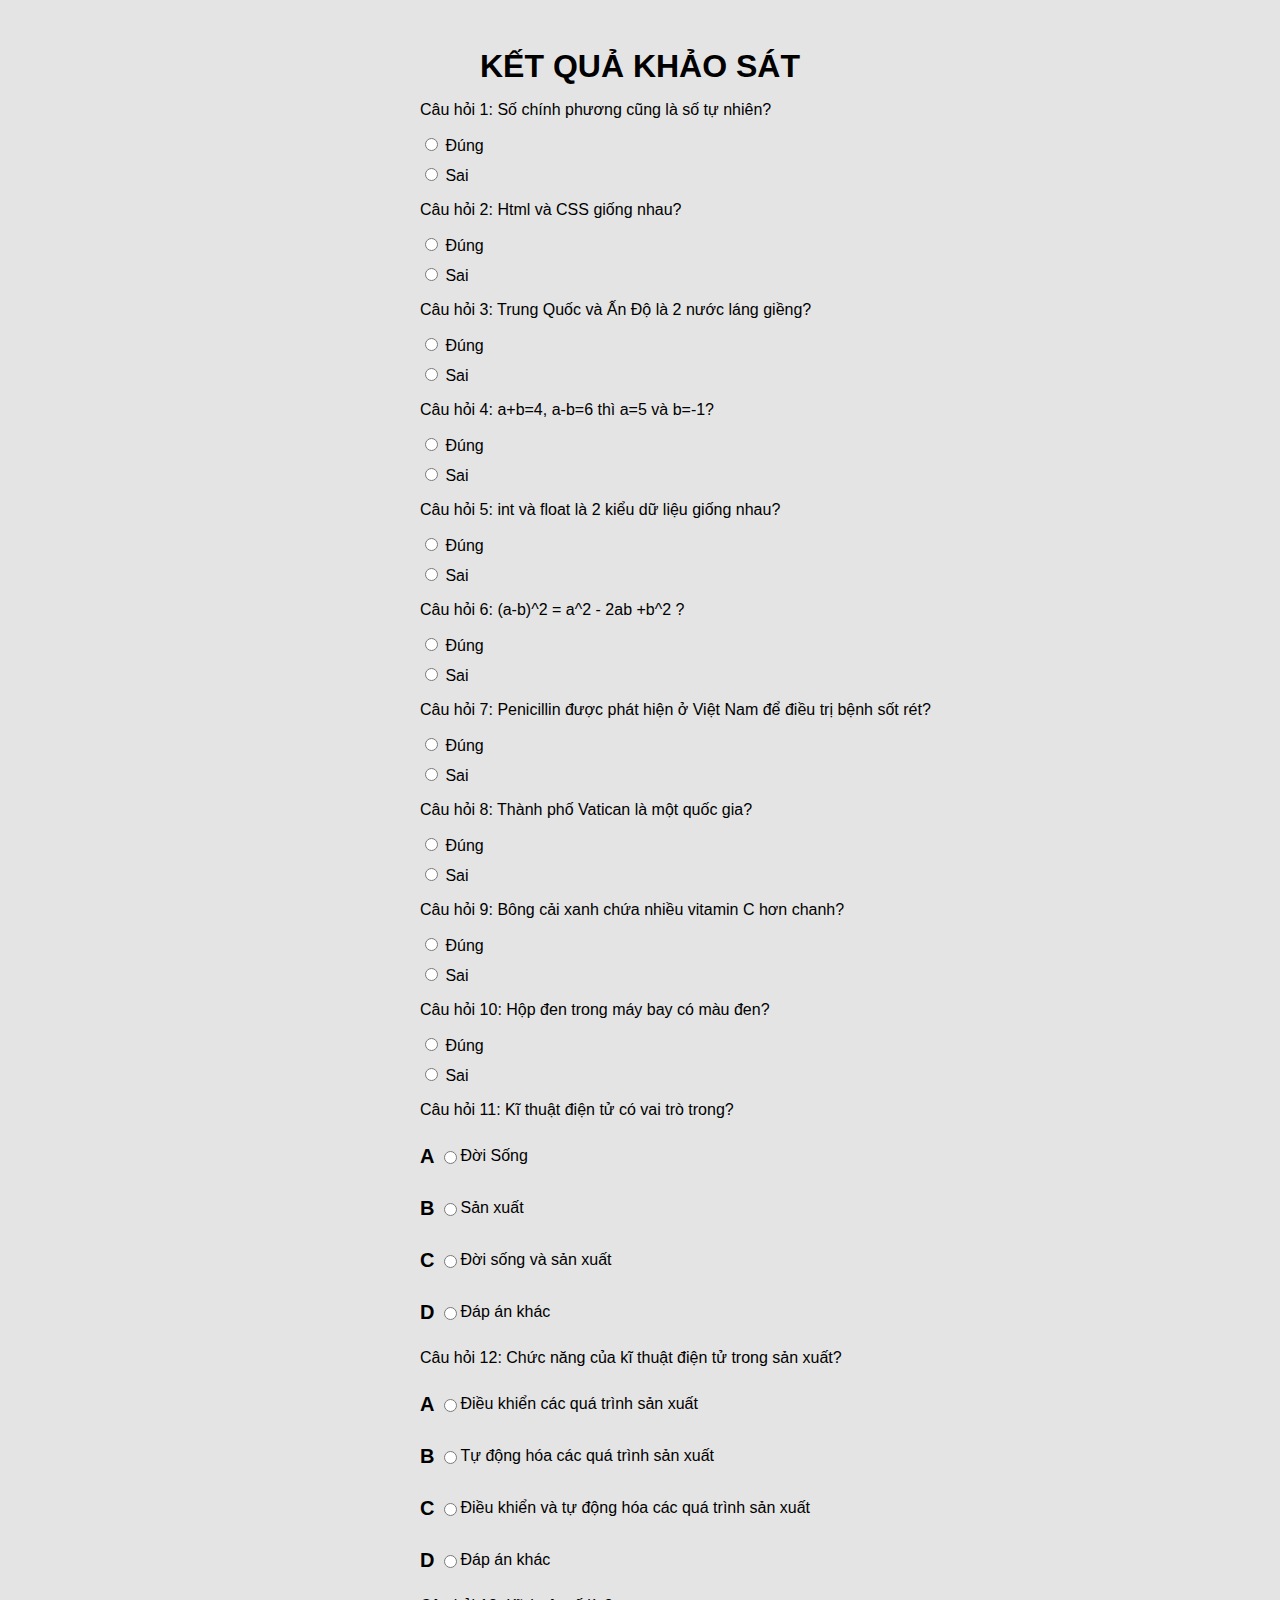
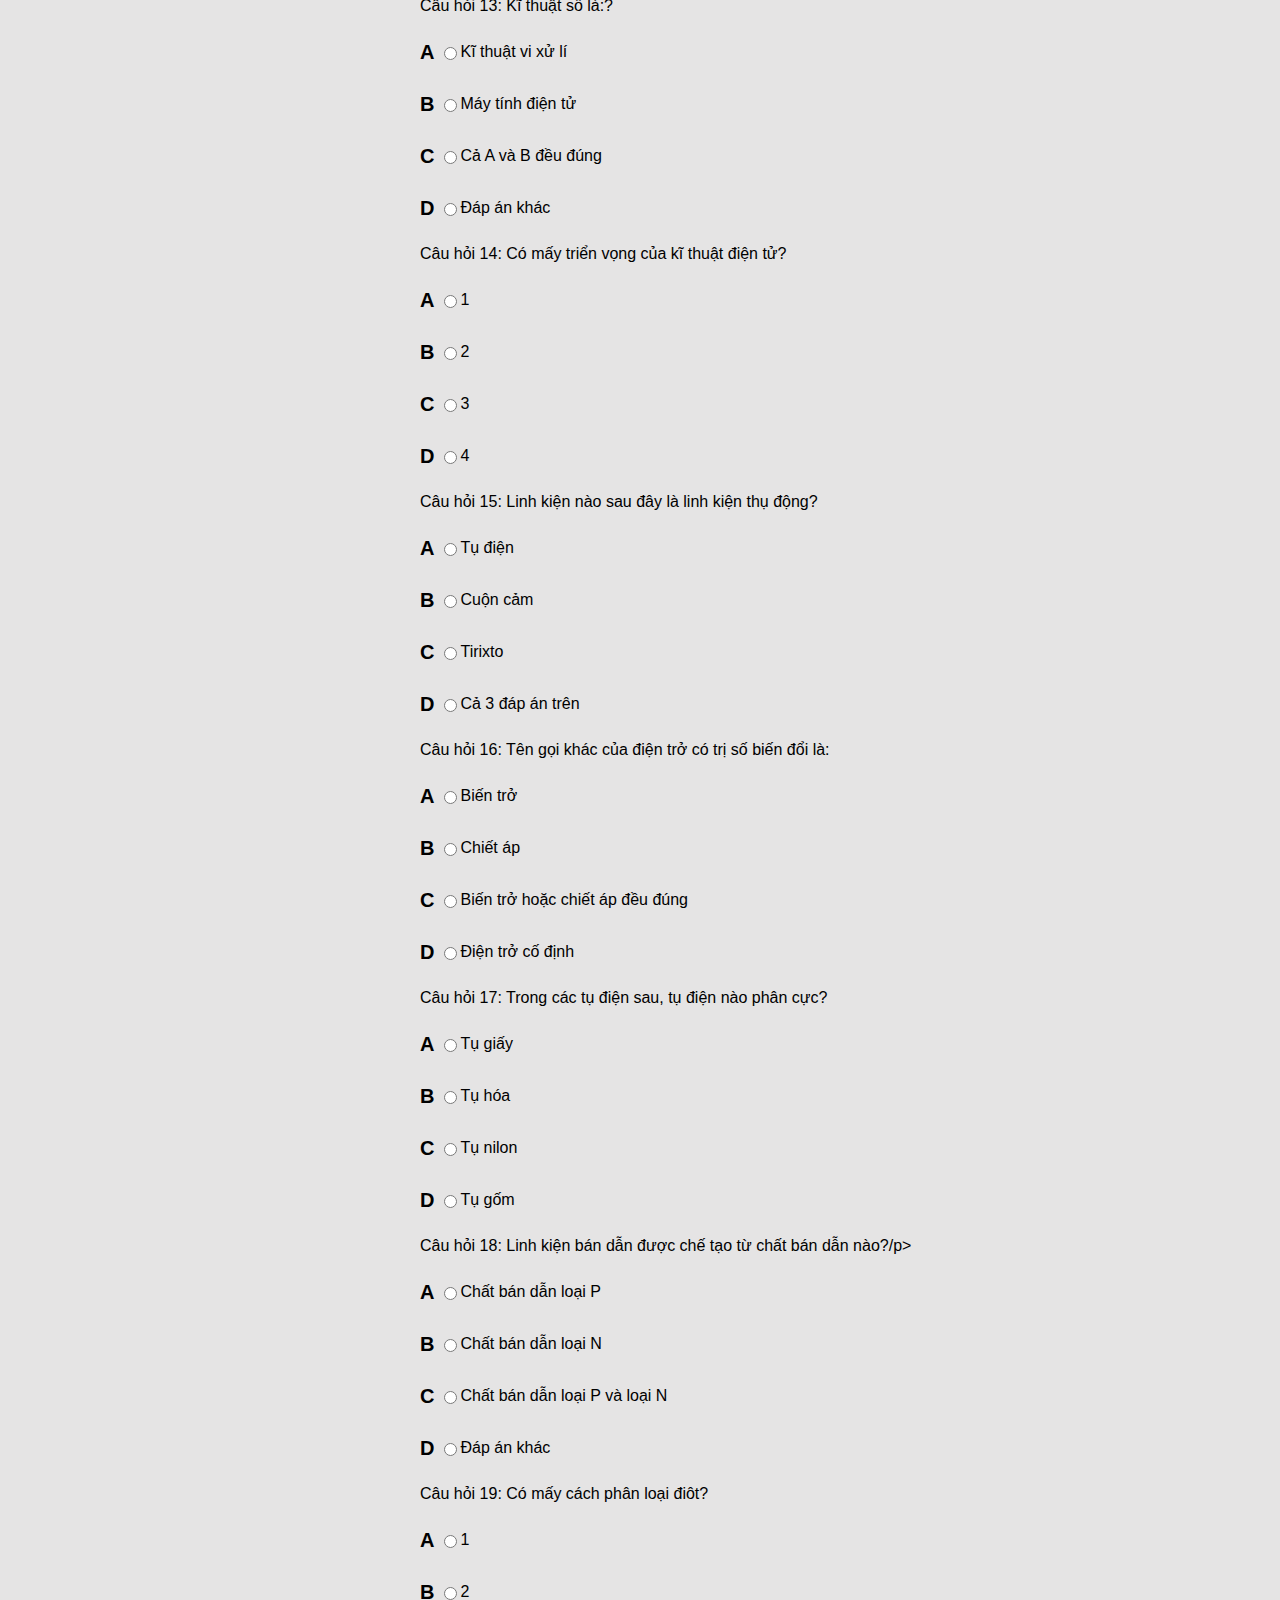
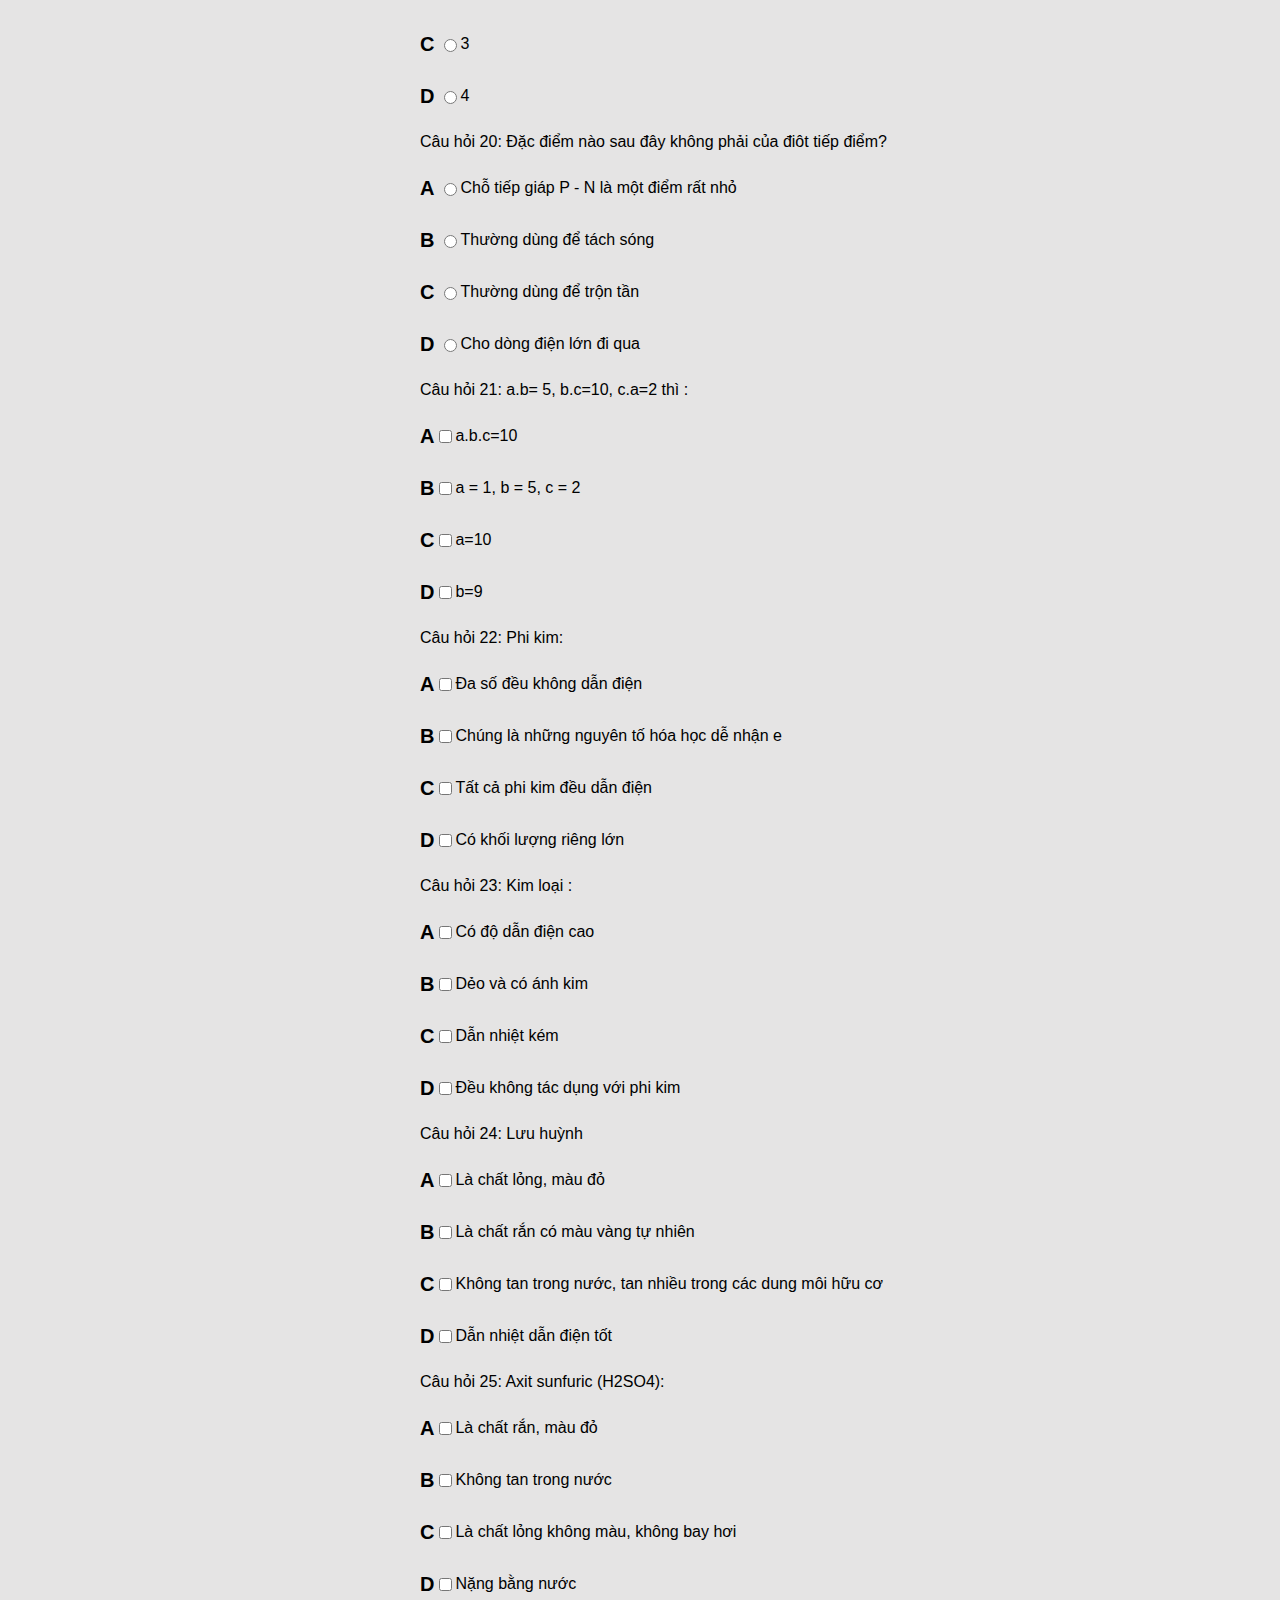
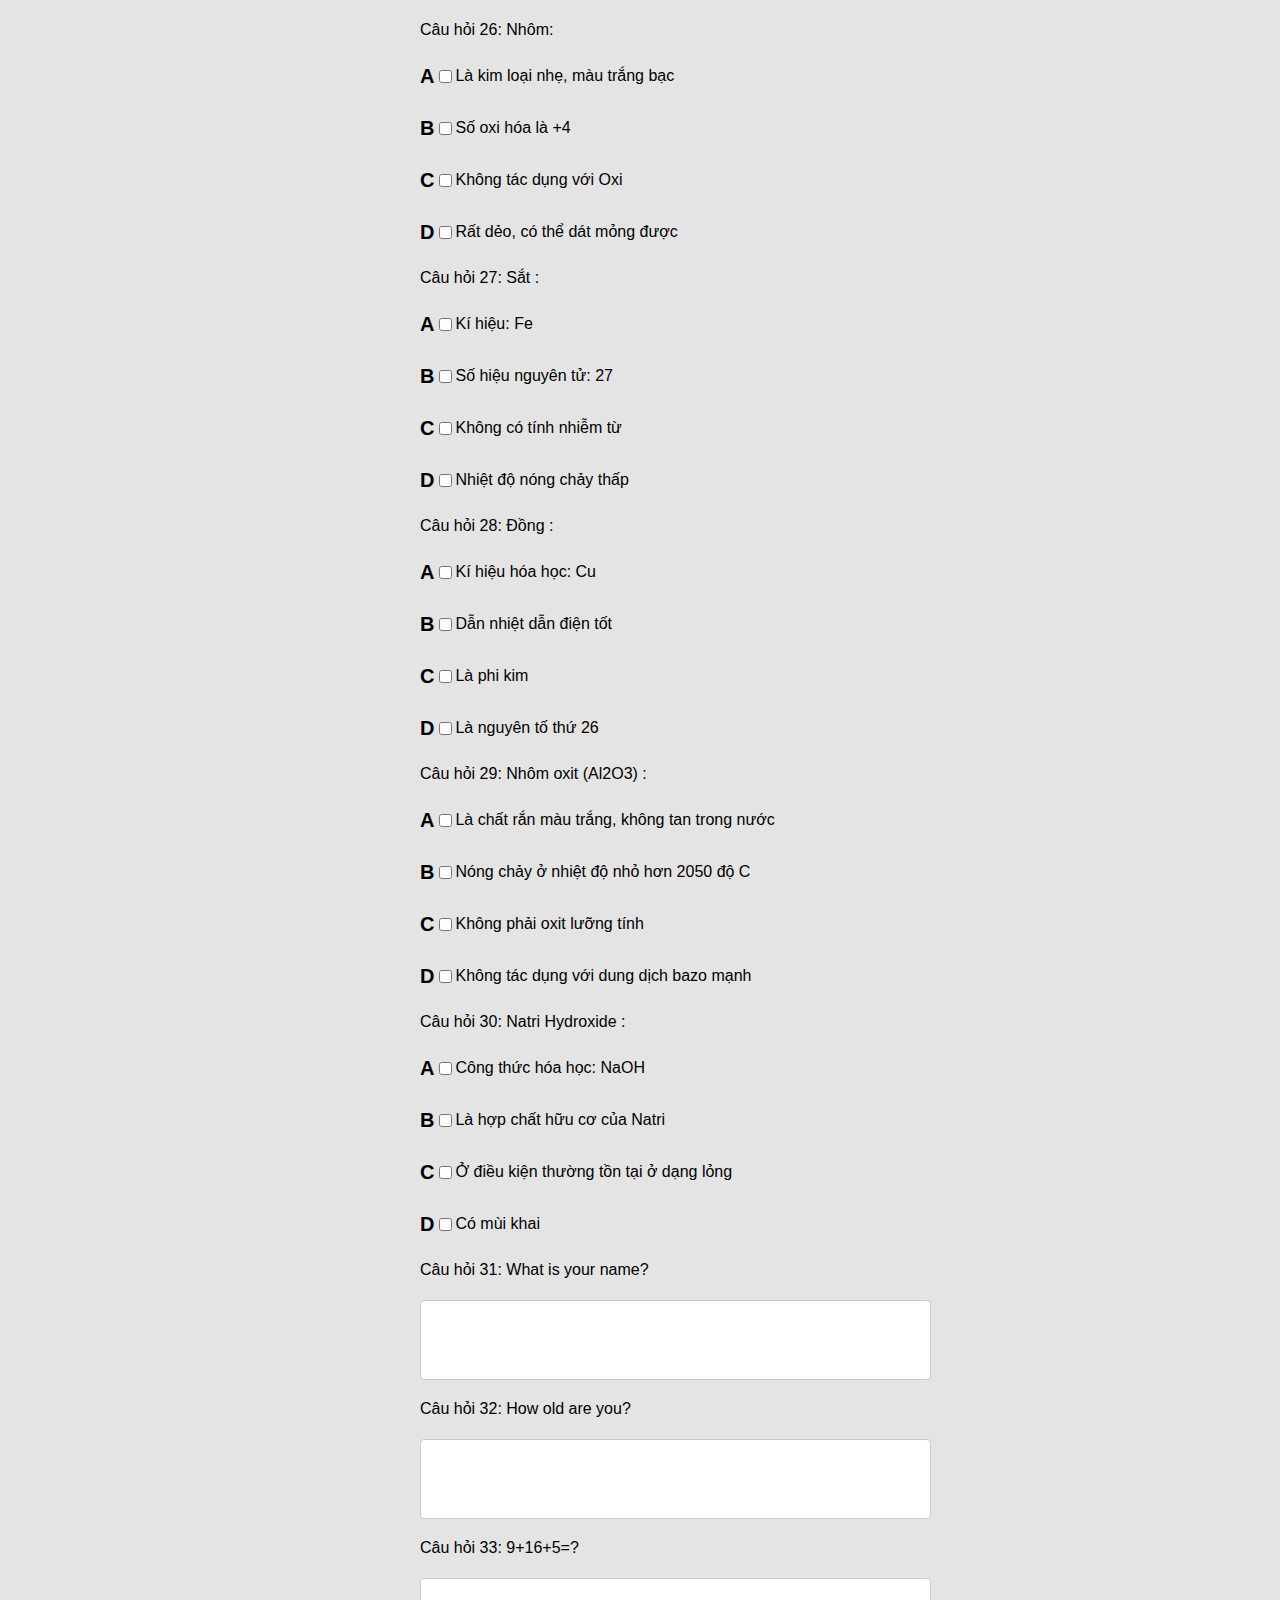
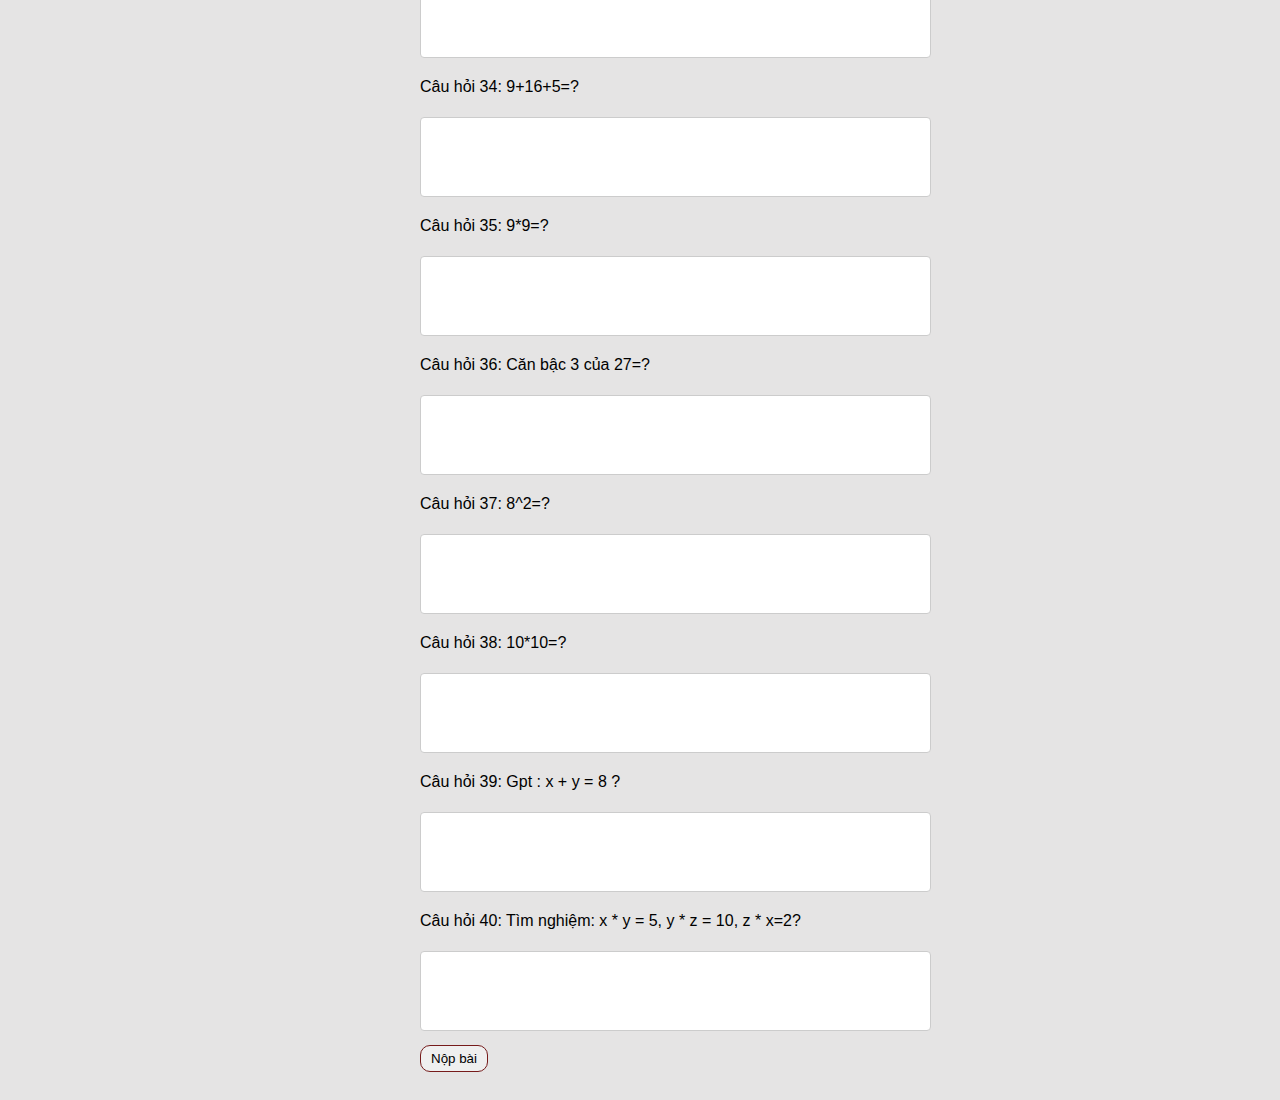
==== ketqua.html @ d20ecbde "new update" ====
<!DOCTYPE html>
<html lang="en">

<head>
    <meta charset="UTF-8">
    <meta name="viewport" content="width=device-width, initial-scale=1.0">
    <title>Khảo sát</title>
    <link rel="stylesheet" href="style.css">
</head>

<body>
    <div class="container">
        <h1 id="pageTitle">KẾT QUẢ KHẢO SÁT</h1>
        <div id="surveyQuestions">
            <div class="question">
                <div id="TrueFalse">
                    <p>Câu hỏi 1: Số chính phương cũng là số tự nhiên?</p>
                    <label>
                  <input type="radio" name="question1" value="true"> Đúng
                </label>
                    <label>
                  <input type="radio" name="question1" value="false"> Sai
                </label>
                </div>
                <div id="TrueFalse">
                    <p>Câu hỏi 2: Html và CSS giống nhau?</p>
                    <label>
                  <input type="radio" name="question2" value="true"> Đúng
                </label>
                    <label>
                  <input type="radio" name="question2" value="false"> Sai
                </label>
                </div>
                <div id="TrueFalse">
                    <p>Câu hỏi 3: Trung Quốc và Ấn Độ là 2 nước láng giềng?</p>
                    <label>
                  <input type="radio" name="question3" value="true"> Đúng
                </label>
                    <label>
                  <input type="radio" name="question3" value="false"> Sai
                </label>
                </div>
                <div id="TrueFalse">
                    <p>Câu hỏi 4: a+b=4, a-b=6 thì a=5 và b=-1?</p>
                    <label>
                  <input type="radio" name="question4" value="true"> Đúng
                </label>
                    <label>
                  <input type="radio" name="question4" value="false"> Sai
                </label>
                </div>
                <div id="TrueFalse">
                    <p>Câu hỏi 5: int và float là 2 kiểu dữ liệu giống nhau?</p>
                    <label>
                  <input type="radio" name="question5" value="true"> Đúng
                </label>
                    <label>
                  <input type="radio" name="question5" value="false"> Sai
                </label>
                </div>
                <div id="TrueFalse">
                    <p>Câu hỏi 6: (a-b)^2 = a^2 - 2ab +b^2 ?</p>
                    <label>
                  <input type="radio" name="question6" value="true"> Đúng
                </label>
                    <label>
                  <input type="radio" name="question6" value="false"> Sai
                </label>
                </div>
                <div id="TrueFalse">
                    <p>Câu hỏi 7: Penicillin được phát hiện ở Việt Nam để điều trị bệnh sốt rét?</p>
                    <label>
                  <input type="radio" name="question7" value="true"> Đúng
                </label>
                    <label>
                  <input type="radio" name="question7" value="false"> Sai
                </label>
                </div>
                <div id="TrueFalse">
                    <p>Câu hỏi 8: Thành phố Vatican là một quốc gia?</p>
                    <label>
                  <input type="radio" name="question8" value="true"> Đúng
                </label>
                    <label>
                  <input type="radio" name="question8" value="false"> Sai
                </label>
                </div>
                <div id="TrueFalse">
                    <p>Câu hỏi 9: Bông cải xanh chứa nhiều vitamin C hơn chanh?</p>
                    <label>
                  <input type="radio" name="question9" value="true"> Đúng
                </label>
                    <label>
                  <input type="radio" name="question9" value="false"> Sai
                </label>
                </div>
                <div id="TrueFalse">
                    <p>Câu hỏi 10: Hộp đen trong máy bay có màu đen?</p>
                    <label>
                  <input type="radio" name="question10" value="true"> Đúng
                </label>
                    <label>
                  <input type="radio" name="question10" value="false"> Sai
                </label>
                </div>
                <div class="1in4">
                    <p>Câu hỏi 11: Kĩ thuật điện tử có vai trò trong?</p>
                    <div class="answer">
                        <label id="pick">A</label>
                        <input type="radio" name="question11" value="a"> Đời Sống
                    </div>

                    <div class="answer">
                        <label id="pick">B</label>
                        <input type="radio" name="question11" value="b"> Sản xuất
                    </div>
                    <div class="answer">
                        <label id="pick">C</label>
                        <input type="radio" name="question11" value="c"> Đời sống và sản xuất
                    </div>
                    <div class="answer">
                        <label id="pick">D</label>
                        <input type="radio" name="question11" value="d"> Đáp án khác
                    </div>
                </div>
                <div class="1in4">
                    <p>Câu hỏi 12: Chức năng của kĩ thuật điện tử trong sản xuất?</p>
                    <div class="answer">
                        <label id="pick">A</label>
                        <input type="radio" name="question12" value="a"> Điều khiển các quá trình sản xuất
                    </div>

                    <div class="answer">
                        <label id="pick">B</label>
                        <input type="radio" name="question12" value="b"> Tự động hóa các quá trình sản xuất
                    </div>
                    <div class="answer">
                        <label id="pick">C</label>
                        <input type="radio" name="question12" value="c"> Điều khiển và tự động hóa các quá trình sản xuất
                    </div>
                    <div class="answer">
                        <label id="pick">D</label>
                        <input type="radio" name="question12" value="d"> Đáp án khác
                    </div>
                </div>
                <div class="1in4">
                    <p>Câu hỏi 13: Kĩ thuật số là:?</p>
                    <div class="answer">
                        <label id="pick">A</label>
                        <input type="radio" name="question13" value="a"> Kĩ thuật vi xử lí
                    </div>

                    <div class="answer">
                        <label id="pick">B</label>
                        <input type="radio" name="question13" value="b"> Máy tính điện tử
                    </div>
                    <div class="answer">
                        <label id="pick">C</label>
                        <input type="radio" name="question13" value="c"> Cả A và B đều đúng
                    </div>
                    <div class="answer">
                        <label id="pick">D</label>
                        <input type="radio" name="question13" value="d"> Đáp án khác
                    </div>
                </div>
                <div class="1in4">
                    <p>Câu hỏi 14: Có mấy triển vọng của kĩ thuật điện tử?</p>
                    <div class="answer">
                        <label id="pick">A</label>
                        <input type="radio" name="question14" value="a"> 1
                    </div>

                    <div class="answer">
                        <label id="pick">B</label>
                        <input type="radio" name="question14" value="b"> 2
                    </div>
                    <div class="answer">
                        <label id="pick">C</label>
                        <input type="radio" name="question14" value="c"> 3
                    </div>
                    <div class="answer">
                        <label id="pick">D</label>
                        <input type="radio" name="question14" value="d"> 4
                    </div>
                </div>
                <div class="1in4">
                    <p>Câu hỏi 15: Linh kiện nào sau đây là linh kiện thụ động?</p>
                    <div class="answer">
                        <label id="pick">A</label>
                        <input type="radio" name="question15" value="a"> Tụ điện
                    </div>

                    <div class="answer">
                        <label id="pick">B</label>
                        <input type="radio" name="question15" value="b"> Cuộn cảm
                    </div>
                    <div class="answer">
                        <label id="pick">C</label>
                        <input type="radio" name="question15" value="c"> Tirixto
                    </div>
                    <div class="answer">
                        <label id="pick">D</label>
                        <input type="radio" name="question15 " value="d"> Cả 3 đáp án trên
                    </div>
                </div>
                <div class="1in4">
                    <p>Câu hỏi 16: Tên gọi khác của điện trở có trị số biến đổi là:</p>
                    <div class="answer">
                        <label id="pick">A</label>
                        <input type="radio" name="question16" value="a"> Biến trở
                    </div>

                    <div class="answer">
                        <label id="pick">B</label>
                        <input type="radio" name="question16" value="b"> Chiết áp
                    </div>
                    <div class="answer">
                        <label id="pick">C</label>
                        <input type="radio" name="question16" value="c"> Biến trở hoặc chiết áp đều đúng
                    </div>
                    <div class="answer">
                        <label id="pick">D</label>
                        <input type="radio" name="question16" value="d"> Điện trở cố định
                    </div>
                </div>
                <div class="1in4">
                    <p>Câu hỏi 17: Trong các tụ điện sau, tụ điện nào phân cực?</p>
                    <div class="answer">
                        <label id="pick">A</label>
                        <input type="radio" name="question17" value="a"> Tụ giấy
                    </div>

                    <div class="answer">
                        <label id="pick">B</label>
                        <input type="radio" name="question17" value="b"> Tụ hóa
                    </div>
                    <div class="answer">
                        <label id="pick">C</label>
                        <input type="radio" name="question17" value="c"> Tụ nilon
                    </div>
                    <div class="answer">
                        <label id="pick">D</label>
                        <input type="radio" name="question17" value="d"> Tụ gốm
                    </div>
                </div>
                <div class="1in4">
                    <p>Câu hỏi 18: Linh kiện bán dẫn được chế tạo từ chất bán dẫn nào?/p>
                        <div class="answer">
                            <label id="pick">A</label>
                            <input type="radio" name="question18" value="a"> Chất bán dẫn loại P
                        </div>

                        <div class="answer">
                            <label id="pick">B</label>
                            <input type="radio" name="question18" value="b"> Chất bán dẫn loại N
                        </div>
                        <div class="answer">
                            <label id="pick">C</label>
                            <input type="radio" name="question18" value="c"> Chất bán dẫn loại P và loại N
                        </div>
                        <div class="answer">
                            <label id="pick">D</label>
                            <input type="radio" name="question18" value="d"> Đáp án khác
                        </div>
                </div>
                <div class="1in4">
                    <p>Câu hỏi 19: Có mấy cách phân loại điôt?</p>
                    <div class="answer">
                        <label id="pick">A</label>
                        <input type="radio" name="question19" value="a"> 1
                    </div>

                    <div class="answer">
                        <label id="pick">B</label>
                        <input type="radio" name="question19" value="b"> 2
                    </div>
                    <div class="answer">
                        <label id="pick">C</label>
                        <input type="radio" name="question19" value="c"> 3
                    </div>
                    <div class="answer">
                        <label id="pick">D</label>
                        <input type="radio" name="question19" value="d"> 4
                    </div>
                </div>
                <div class="1in4">
                    <p>Câu hỏi 20: Đặc điểm nào sau đây không phải của điôt tiếp điểm?</p>
                    <div class="answer">
                        <label id="pick">A</label>
                        <input type="radio" name="question20" value="a"> Chỗ tiếp giáp P - N là một điểm rất nhỏ
                    </div>

                    <div class="answer">
                        <label id="pick">B</label>
                        <input type="radio" name="question20" value="b"> Thường dùng để tách sóng
                    </div>
                    <div class="answer">
                        <label id="pick">C</label>
                        <input type="radio" name="question20" value="c"> Thường dùng để trộn tần
                    </div>
                    <div class="answer">
                        <label id="pick">D</label>
                        <input type="radio" name="question20" value="d"> Cho dòng điện lớn đi qua
                    </div>
                </div>
                <div class="multipleChoice">
                    <p>Câu hỏi 21: a.b= 5, b.c=10, c.a=2 thì :</p>
                    <div class="answer">
                        <label>A</label>
                        <input type="checkbox" name="question21" value="a"> a.b.c=10
                    </div>
                    <div class="answer">
                        <label>B</label>
                        <input type="checkbox" name="question21" value="b"> a = 1, b = 5, c = 2
                    </div>
                    <div class="answer">
                        <label>C</label>
                        <input type="checkbox" name="question21" value="c"> a=10
                    </div>
                    <div class="answer">
                        <label>D</label>
                        <input type="checkbox" name="question21" value="d"> b=9
                    </div>
                </div>
                <div class="multipleChoice">
                    <p>Câu hỏi 22: Phi kim:</p>
                    <div class="answer">
                        <label>A</label>
                        <input type="checkbox" name="question22" value="a"> Đa số đều không dẫn điện
                    </div>
                    <div class="answer">
                        <label>B</label>
                        <input type="checkbox" name="question22" value="b"> Chúng là những nguyên tố hóa học dễ nhận e
                    </div>
                    <div class="answer">
                        <label>C</label>
                        <input type="checkbox" name="question22" value="c"> Tất cả phi kim đều dẫn điện
                    </div>
                    <div class="answer">
                        <label>D</label>
                        <input type="checkbox" name="question22" value="d"> Có khối lượng riêng lớn
                    </div>
                </div>
                <div class="multipleChoice">
                    <p>Câu hỏi 23: Kim loại :</p>
                    <div class="answer">
                        <label>A</label>
                        <input type="checkbox" name="question23" value="a"> Có độ dẫn điện cao
                    </div>
                    <div class="answer">
                        <label>B</label>
                        <input type="checkbox" name="question23" value="b"> Dẻo và có ánh kim
                    </div>
                    <div class="answer">
                        <label>C</label>
                        <input type="checkbox" name="question23" value="c"> Dẫn nhiệt kém
                    </div>
                    <div class="answer">
                        <label>D</label>
                        <input type="checkbox" name="question23" value="d"> Đều không tác dụng với phi kim
                    </div>
                </div>
                <div class="multipleChoice">
                    <p>Câu hỏi 24: Lưu huỳnh</p>
                    <div class="answer">
                        <label>A</label>
                        <input type="checkbox" name="question24" value="a"> Là chất lỏng, màu đỏ
                    </div>
                    <div class="answer">
                        <label>B</label>
                        <input type="checkbox" name="question24" value="b"> Là chất rắn có màu vàng tự nhiên
                        <!--đúng-->
                    </div>
                    <div class="answer">
                        <label>C</label>
                        <input type="checkbox" name="question24" value="c"> Không tan trong nước, tan nhiều trong các dung môi hữu cơ
                        <!--đúng-->
                    </div>
                    <div class="answer">
                        <label>D</label>
                        <input type="checkbox" name="question24" value="d"> Dẫn nhiệt dẫn điện tốt
                    </div>
                </div>
                <div class="multipleChoice">
                    <p>Câu hỏi 25: Axit sunfuric (H2SO4):</p>
                    <div class="answer">
                        <label>A</label>
                        <input type="checkbox" name="question25" value="a"> Là chất rắn, màu đỏ
                    </div>
                    <div class="answer">
                        <label>B</label>
                        <input type="checkbox" name="question25" value="b"> Không tan trong nước
                    </div>
                    <div class="answer">
                        <label>C</label>
                        <input type="checkbox" name="question25" value="c"> Là chất lỏng không màu, không bay hơi
                        <!--đúng-->
                    </div>
                    <div class="answer">
                        <label>D</label>
                        <input type="checkbox" name="question25" value="d"> Nặng bằng nước
                    </div>
                </div>
                <div class="multipleChoice">
                    <p>Câu hỏi 26: Nhôm:</p>
                    <div class="answer">
                        <label>A</label>
                        <input type="checkbox" name="question26" value="a"> Là kim loại nhẹ, màu trắng bạc
                        <!--đúng-->
                    </div>
                    <div class="answer">
                        <label>B</label>
                        <input type="checkbox" name="question26" value="b"> Số oxi hóa là +4
                    </div>
                    <div class="answer">
                        <label>C</label>
                        <input type="checkbox" name="question26" value="c"> Không tác dụng với Oxi
                    </div>
                    <div class="answer">
                        <label>D</label>
                        <input type="checkbox" name="question26" value="d"> Rất dẻo, có thể dát mỏng được
                        <!--đúng-->
                    </div>
                </div>
                <div class="multipleChoice">
                    <p>Câu hỏi 27: Sắt :</p>
                    <div class="answer">
                        <label>A</label>
                        <input type="checkbox" name="question27" value="a"> Kí hiệu: Fe
                        <!--đúng-->
                    </div>
                    <div class="answer">
                        <label>B</label>
                        <input type="checkbox" name="question27" value="b"> Số hiệu nguyên tử: 27
                    </div>
                    <div class="answer">
                        <label>C</label>
                        <input type="checkbox" name="question27" value="c"> Không có tính nhiễm từ
                    </div>
                    <div class="answer">
                        <label>D</label>
                        <input type="checkbox" name="question27" value="d"> Nhiệt độ nóng chảy thấp
                    </div>
                </div>
                <div class="multipleChoice">
                    <p>Câu hỏi 28: Đồng :</p>
                    <div class="answer">
                        <label>A</label>
                        <input type="checkbox" name="question28" value="a"> Kí hiệu hóa học: Cu
                    </div>
                    <div class="answer">
                        <label>B</label>
                        <input type="checkbox" name="question28" value="b"> Dẫn nhiệt dẫn điện tốt
                    </div>
                    <div class="answer">
                        <label>C</label>
                        <input type="checkbox" name="question28" value="c"> Là phi kim
                    </div>
                    <div class="answer">
                        <label>D</label>
                        <input type="checkbox" name="question28" value="d"> Là nguyên tố thứ 26
                    </div>
                </div>
                <div class="multipleChoice">
                    <p>Câu hỏi 29: Nhôm oxit (Al2O3) :</p>
                    <div class="answer">
                        <label>A</label>
                        <input type="checkbox" name="question29" value="a"> Là chất rắn màu trắng, không tan trong nước
                    </div>
                    <div class="answer">
                        <label>B</label>
                        <input type="checkbox" name="question29" value="b"> Nóng chảy ở nhiệt độ nhỏ hơn 2050 độ C
                    </div>
                    <div class="answer">
                        <label>C</label>
                        <input type="checkbox" name="question29" value="c"> Không phải oxit lưỡng tính
                    </div>
                    <div class="answer">
                        <label>D</label>
                        <input type="checkbox" name="question29" value="d"> Không tác dụng với dung dịch bazo mạnh
                    </div>
                </div>
                <div class="multipleChoice">
                    <p>Câu hỏi 30: Natri Hydroxide :</p>
                    <div class="answer">
                        <label>A</label>
                        <input type="checkbox" name="question30" value="a"> Công thức hóa học: NaOH
                    </div>
                    <div class="answer">
                        <label>B</label>
                        <input type="checkbox" name="question30" value="b"> Là hợp chất hữu cơ của Natri
                    </div>
                    <div class="answer">
                        <label>C</label>
                        <input type="checkbox" name="question30" value="c"> Ở điều kiện thường tồn tại ở dạng lỏng
                    </div>
                    <div class="answer">
                        <label>D</label>
                        <input type="checkbox" name="question30" value="d"> Có mùi khai
                    </div>
                </div>
                <div class="Tuluan">
                    <p>Câu hỏi 31: What is your name? </p>
                    <textarea id="answerTL" name="answerTL1"></textarea>

                    <p>Câu hỏi 32: How old are you? </p>
                    <textarea id="answerTL" name="answerTL2"></textarea>

                    <p>Câu hỏi 33: 9+16+5=? </p>
                    <textarea id="answerTL" name="answerTL3"></textarea>

                    <p>Câu hỏi 34: 9+16+5=? </p>
                    <textarea id="answerTL" name="answerTL4"></textarea>

                    <p>Câu hỏi 35: 9*9=? </p>
                    <textarea id="answerTL" name="answerTL5"></textarea>

                    <p>Câu hỏi 36: Căn bậc 3 của 27=? </p>
                    <textarea id="answerTL" name="answerTL6"></textarea>

                    <p>Câu hỏi 37: 8^2=? </p>
                    <textarea id="answerTL" name="answerTL7"></textarea>

                    <p>Câu hỏi 38: 10*10=? </p>
                    <textarea id="answerTL" name="answerTL8"></textarea>

                    <p>Câu hỏi 39: Gpt : x + y = 8 ? </p>
                    <textarea id="answerTL" name="answerTL9"></textarea>

                    <p>Câu hỏi 40: Tìm nghiệm: x * y = 5, y * z = 10, z * x=2? </p>
                    <textarea id="answerTL" name="answerTL10"></textarea>

                </div>
                <button type="submit" onclick="submit()">Nộp bài</button>
            </div>
        </div>
    </div>

    <script src="stylejs.js"></script>
</body>

</html>
---- style.css ----
body {
    font-family: Arial, sans-serif;
    background-color: #2922221f;
}

.container {
    max-width: 600px;
    margin: 0 auto;
    padding: 20px;
    display: flex;
    flex-wrap: wrap;
}

.form-group {
    flex-grow: 1;
    margin-right: 10px;
}

#answerTL {
    width: 100%;
    padding: 8px;
    border: 1px solid #ccc;
    border-radius: 4px;
    box-sizing: border-box;
    margin-top: 5px;
    /* Để tạo thanh cuộn dọc */
    resize: none;
    overflow-y: scroll;
    height: 80px;
}

input[type="text"],
input[type="date"] {
    width: 50%;
    height: 30px;
    border: 1px solid #ccc;
    border-radius: 4px;
}

label {
    display: block;
    margin-top: 10px;
    margin-bottom: 5px;
    /* width: 100%; */
}

button {
    border-radius: 10px;
    border-collapse: collapse;
    border: 1px #761b1b solid;
    padding: 5px 10px;
    cursor: pointer;
    margin-top: 10px;
}

button:hover {
    background-color: #f90101;
}

#surveyForm {
    margin: 0 auto;
}

h1 {
    margin: 0 auto;
    margin-top: 20px;
}

#surveyQuestions {
    margin-left: 80px;
}

#pick,
.answer label {
    font-size: 20px;
    font-weight: bold;
    margin-right: 5px;
    margin-bottom: 9px;
}

.answer {
    display: flex;
    align-items: center;
    margin-bottom: 10px;
    /* Thêm khoảng cách giữa các câu trả lời */
}

.answer label,
.multipleChoice label {
    margin-right: 1px;
    /* Thêm khoảng cách giữa nhãn và radio */
}
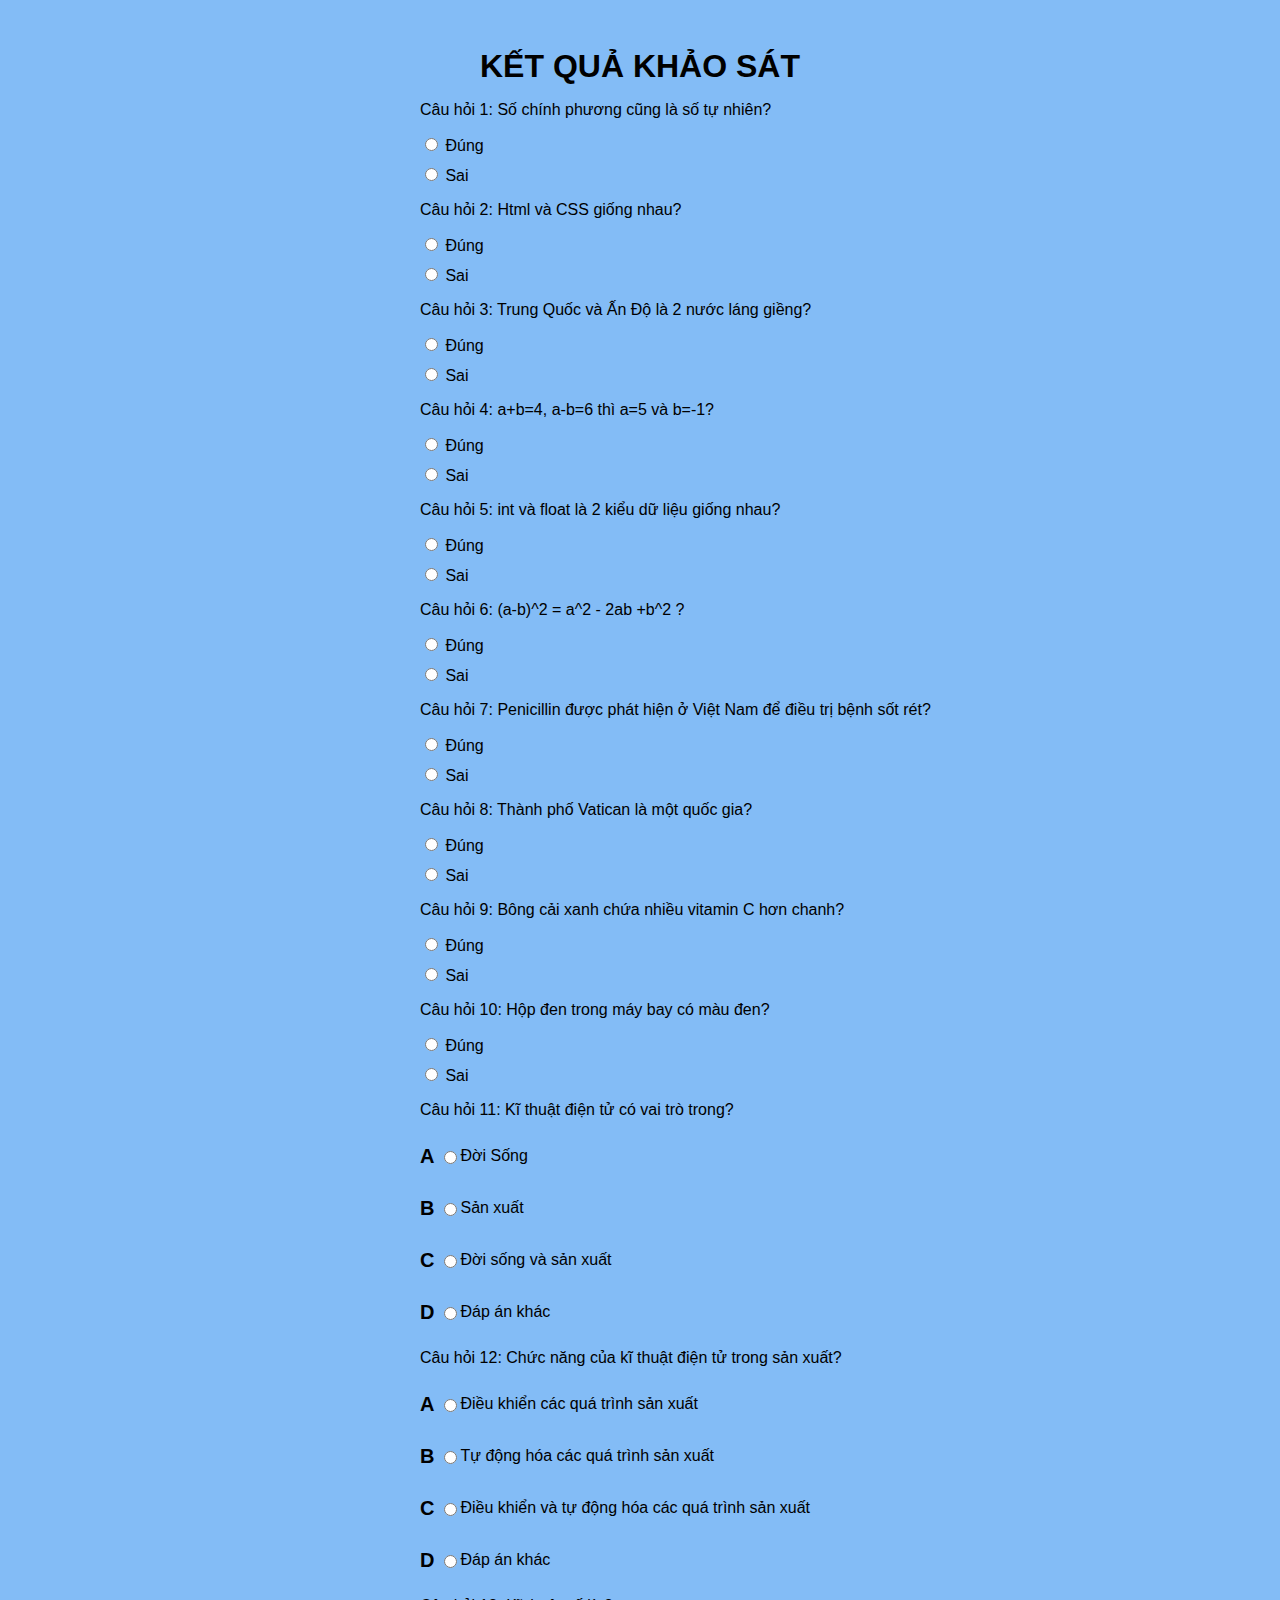
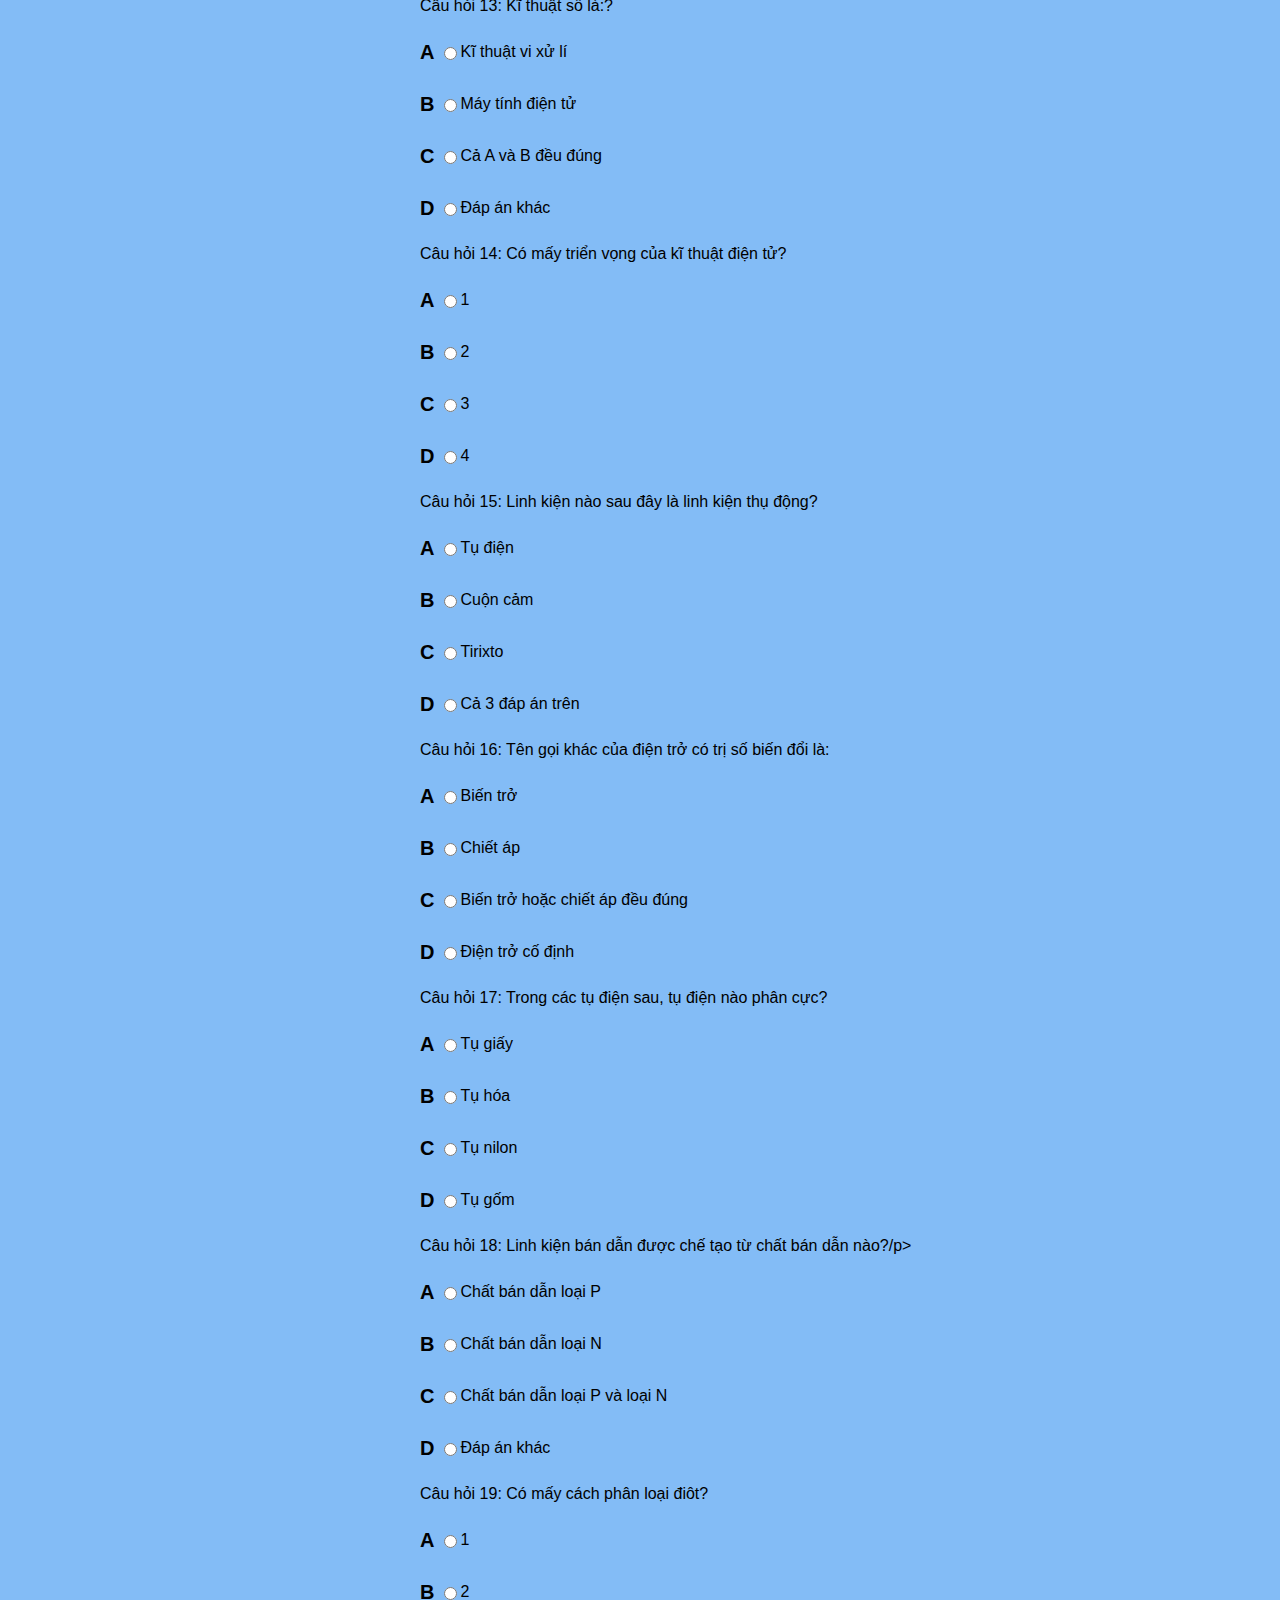
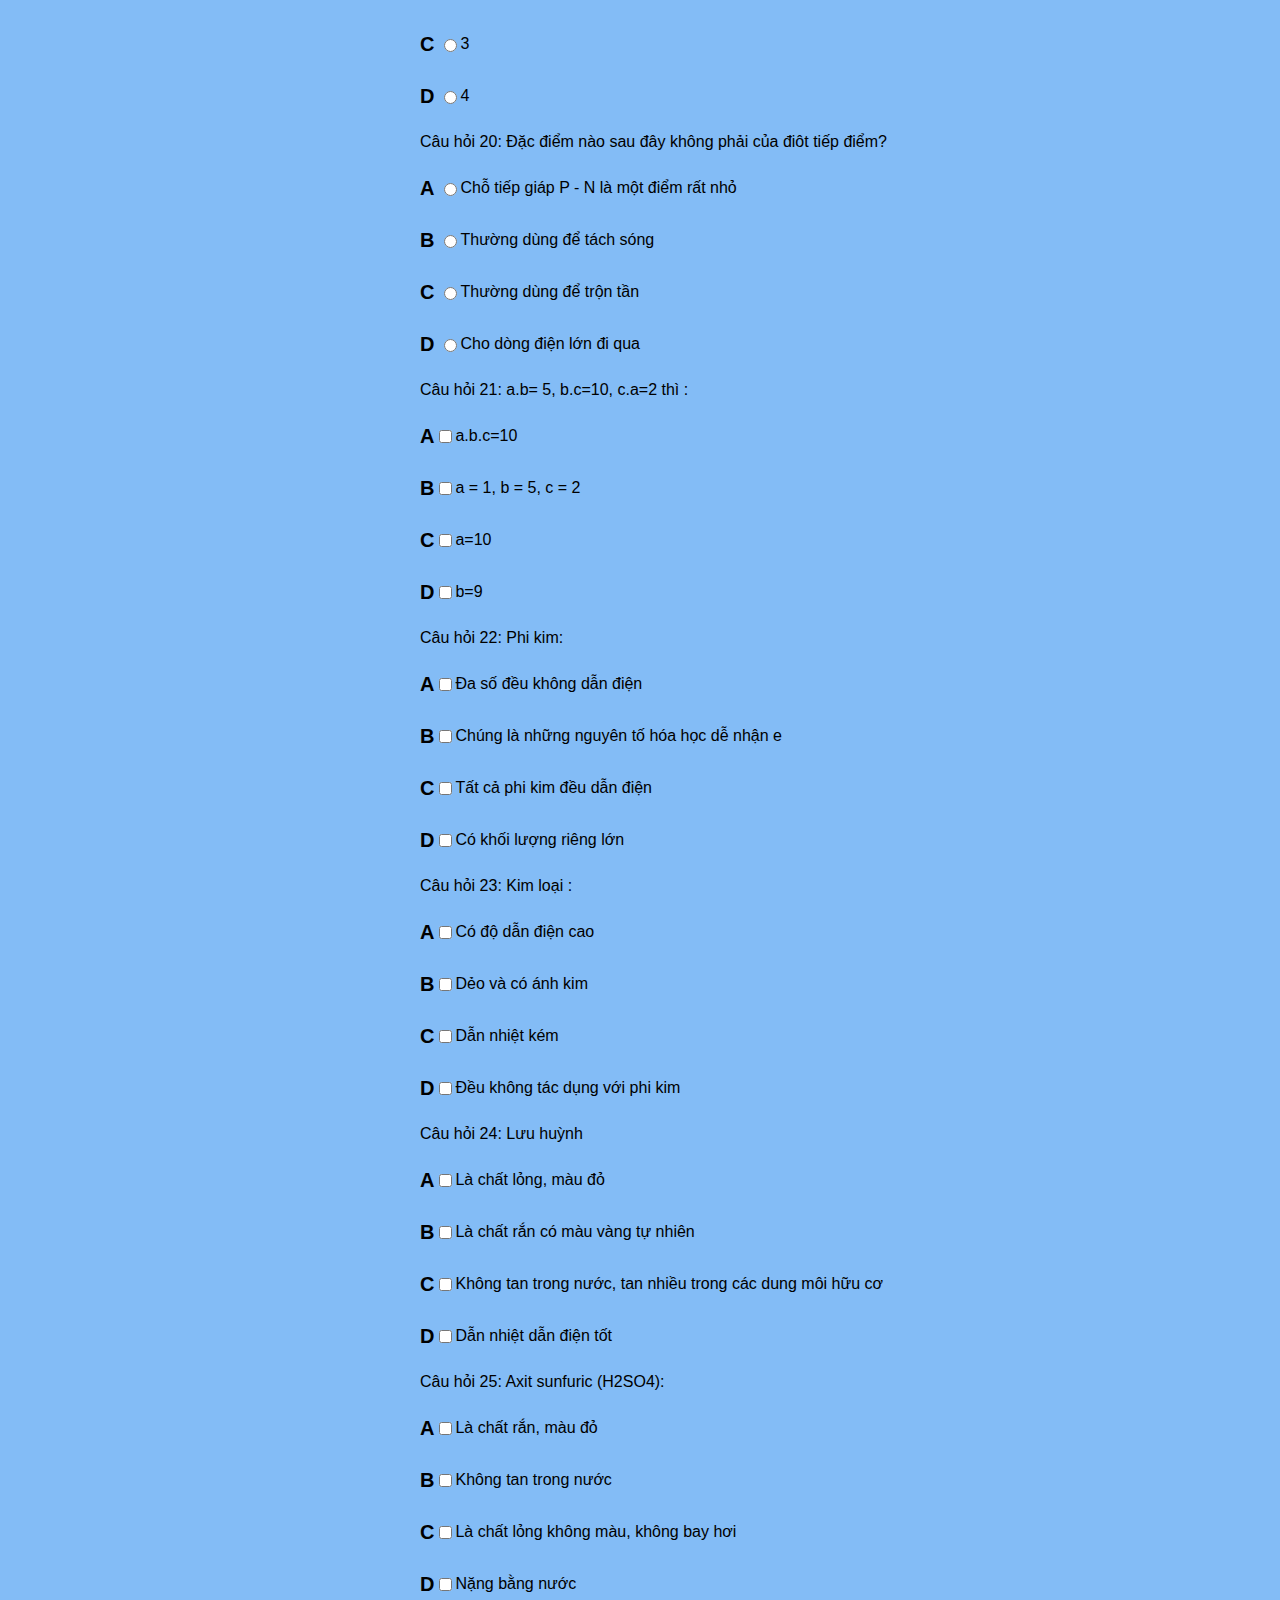
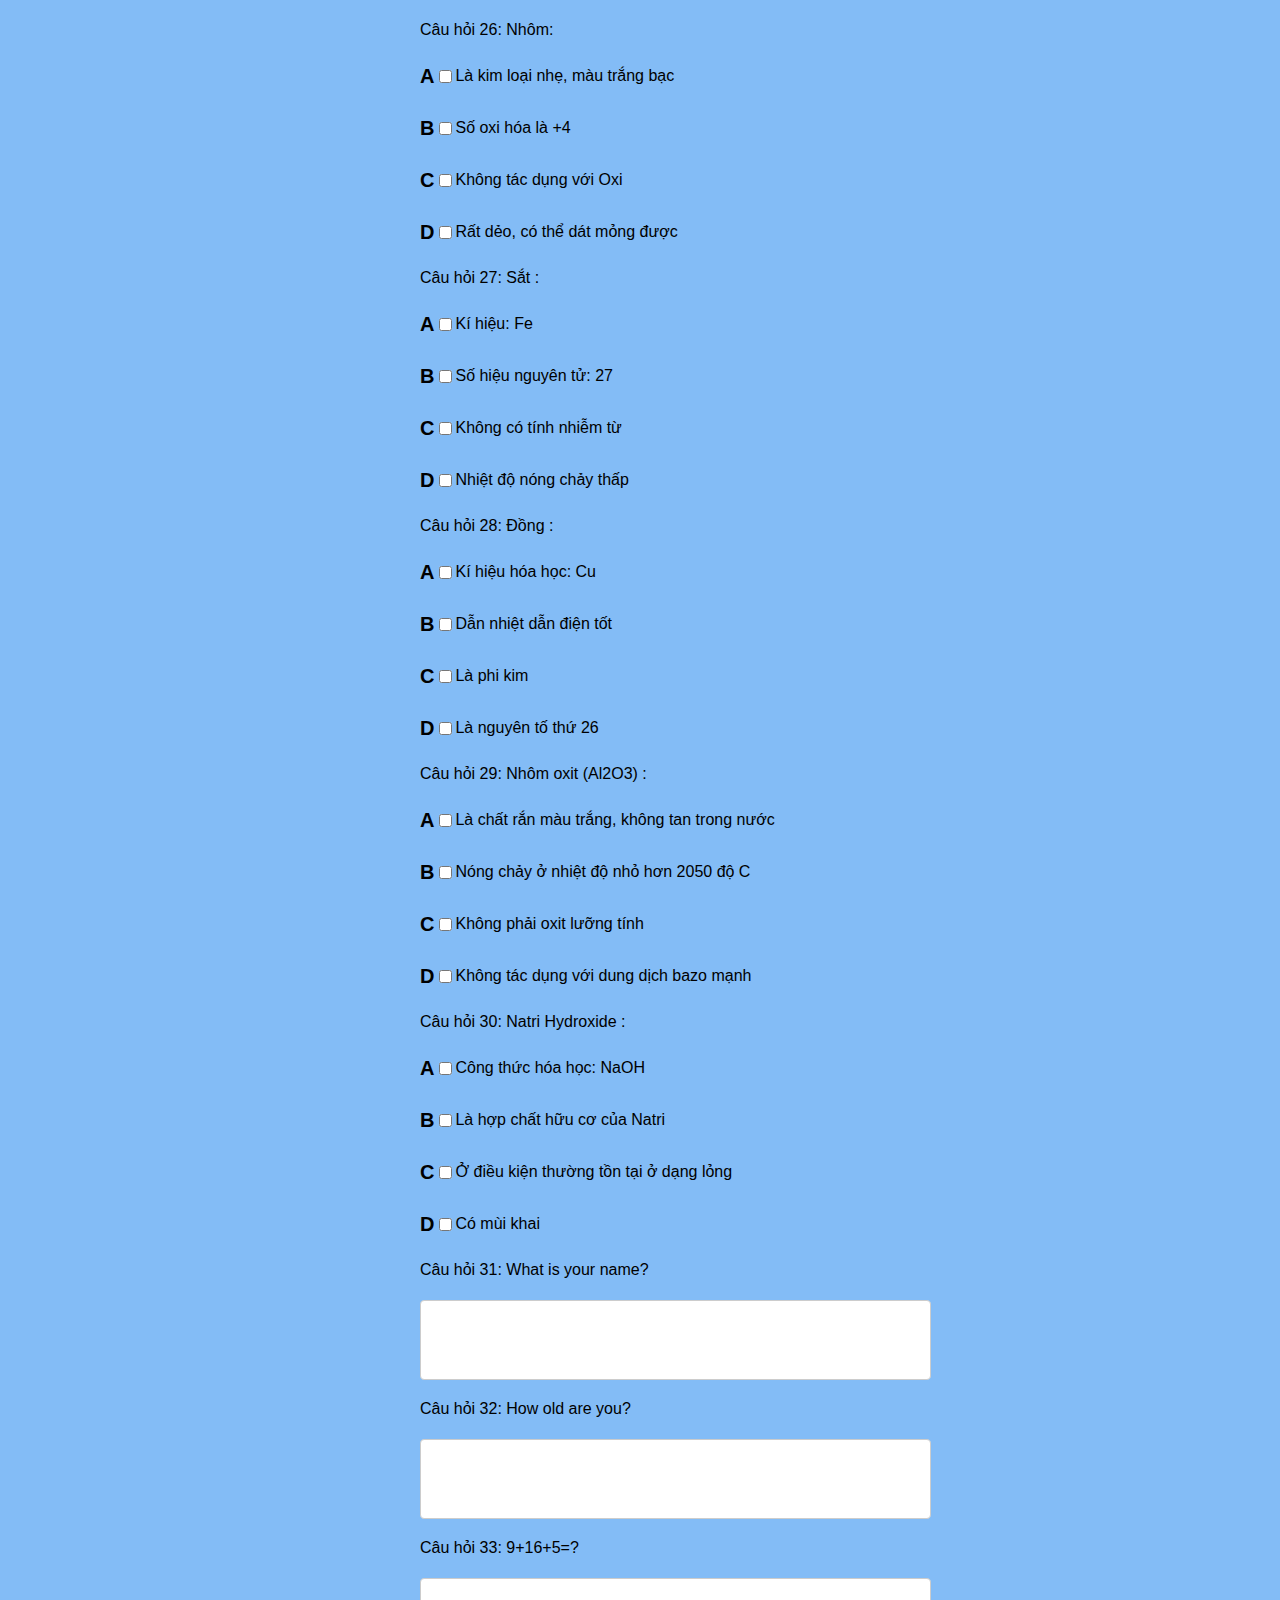
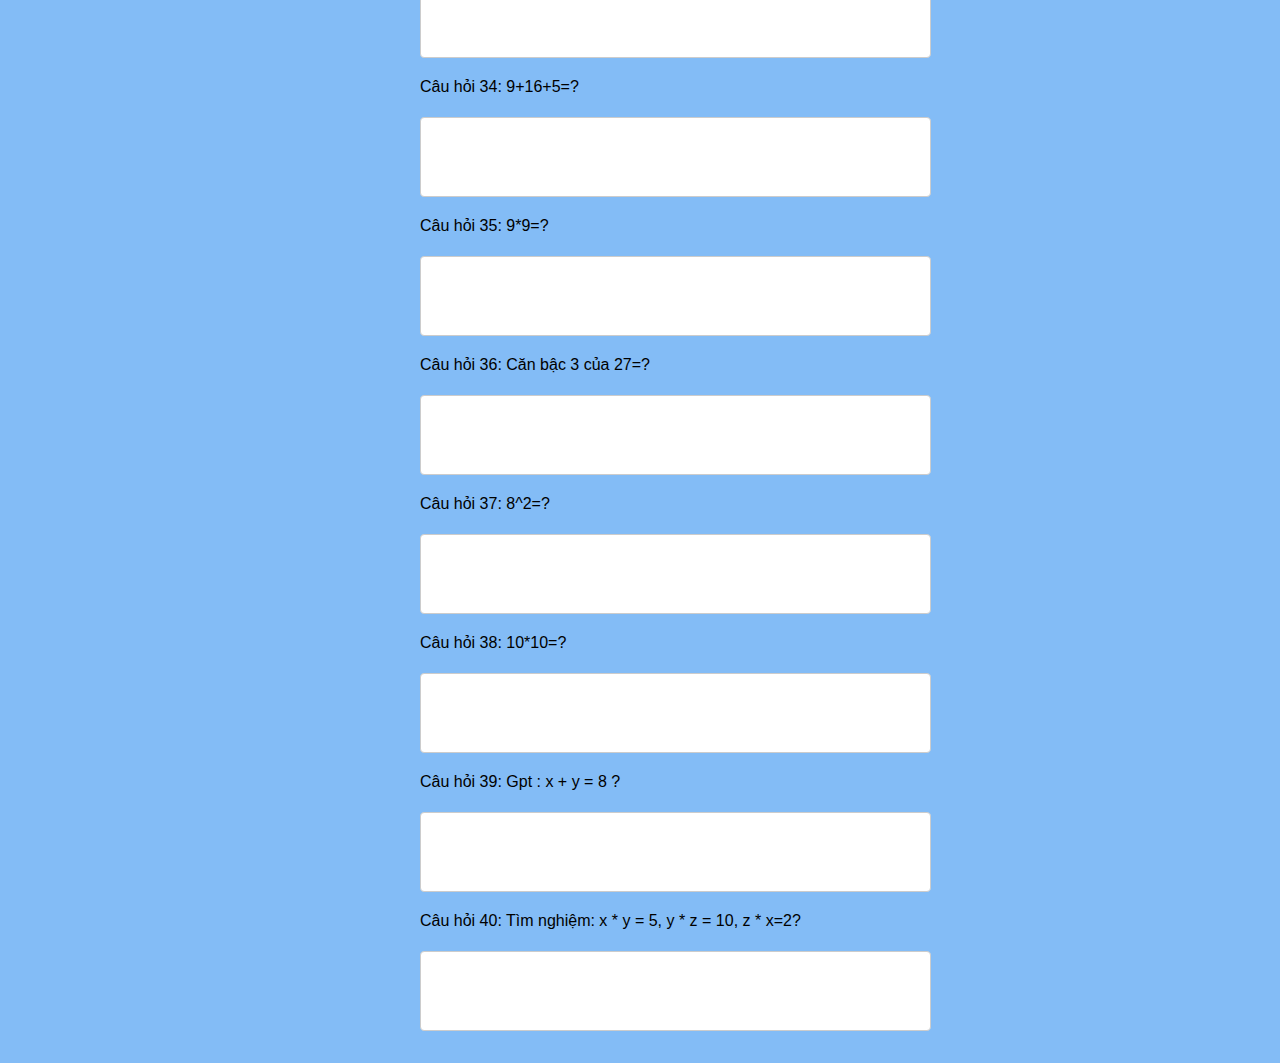
==== commit 21441f09: "new" ====
--- a/ketqua.html
+++ b/ketqua.html
@@ -16,7 +16,7 @@
                 <div id="TrueFalse">
                     <p>Câu hỏi 1: Số chính phương cũng là số tự nhiên?</p>
                     <label>
-                  <input type="radio" name="question1" value="true"> Đúng
+                  <input type="radio" name="question1" value="true" > Đúng
                 </label>
                     <label>
                   <input type="radio" name="question1" value="false"> Sai
@@ -531,12 +531,11 @@
                     <textarea id="answerTL" name="answerTL10"></textarea>
 
                 </div>
-                <button type="submit" onclick="submit()">Nộp bài</button>
             </div>
         </div>
     </div>
 
-    <script src="stylejs.js"></script>
+    <script src="ketqua.js"></script>
 </body>
 
 </html>--- a/style.css
+++ b/style.css
@@ -1,6 +1,6 @@
 body {
     font-family: Arial, sans-serif;
-    background-color: #2922221f;
+    background-color: #4a9ef2af;
 }
 
 .container {
